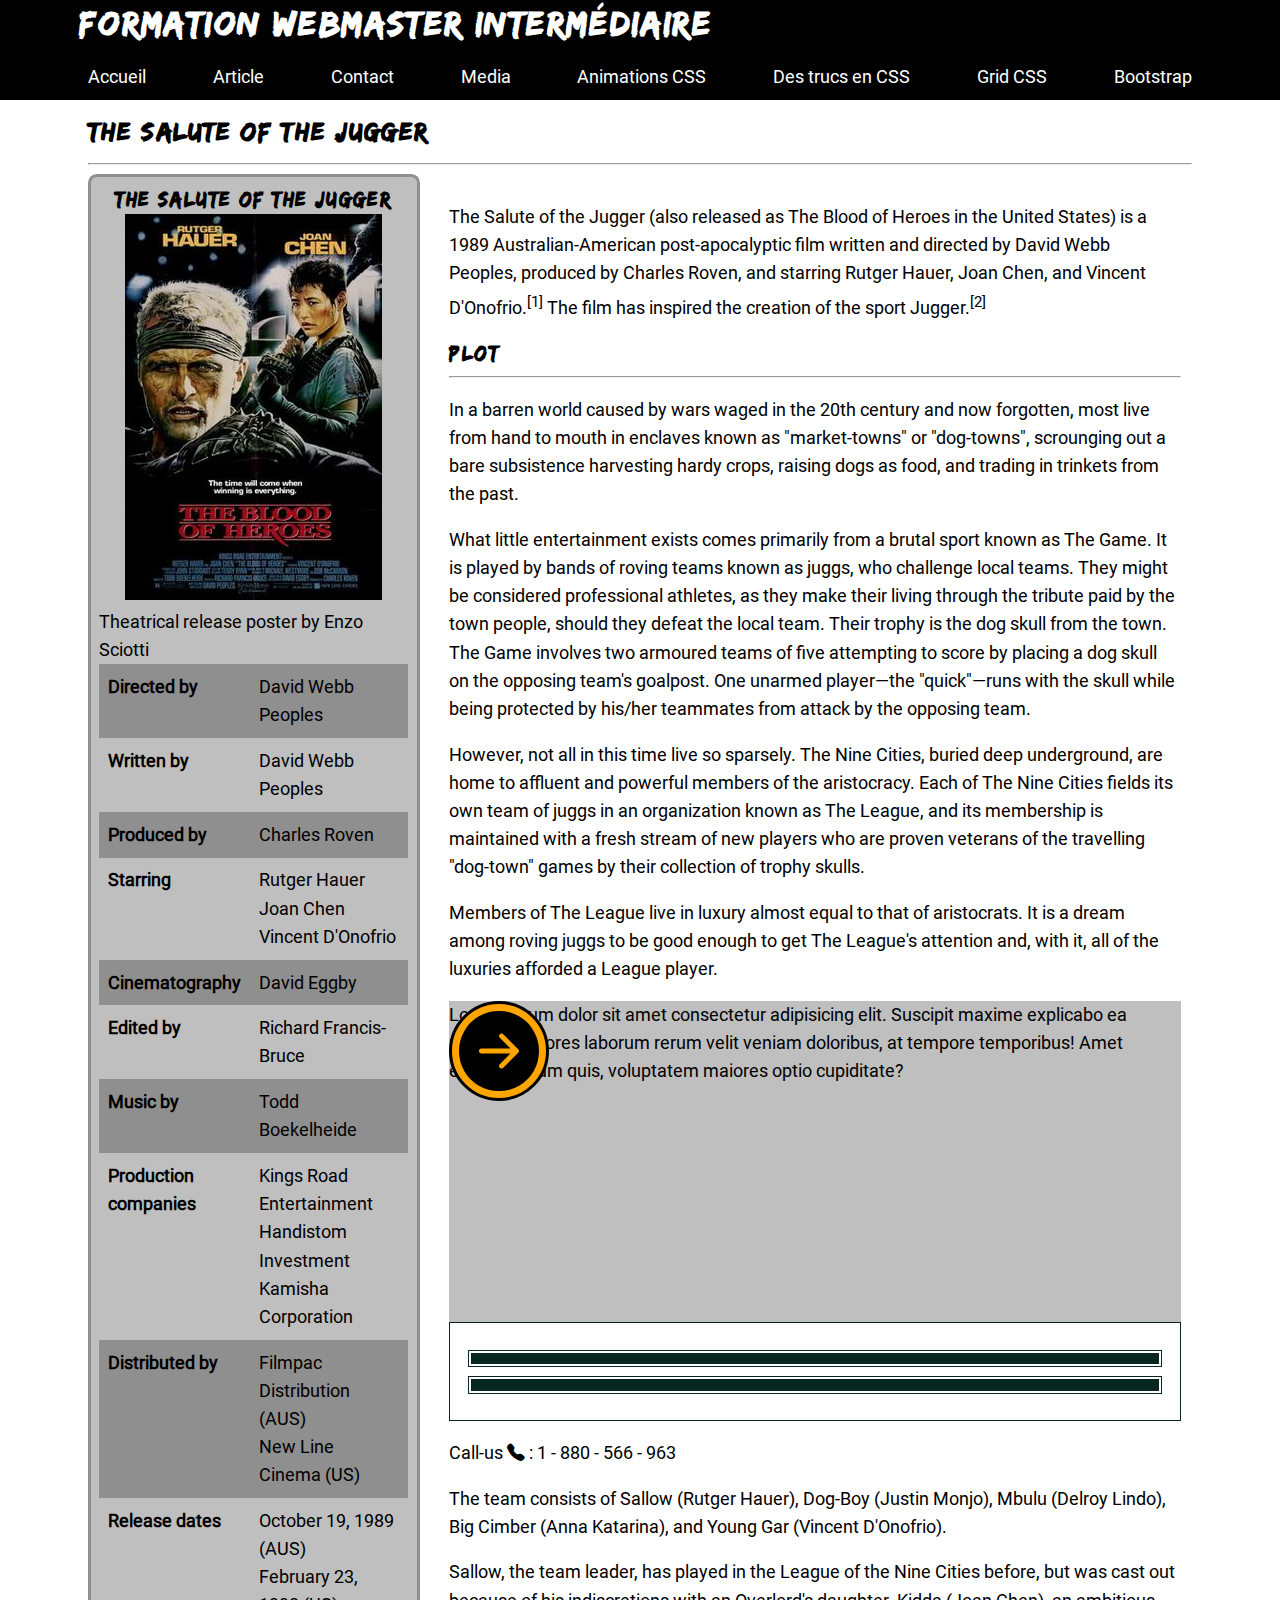
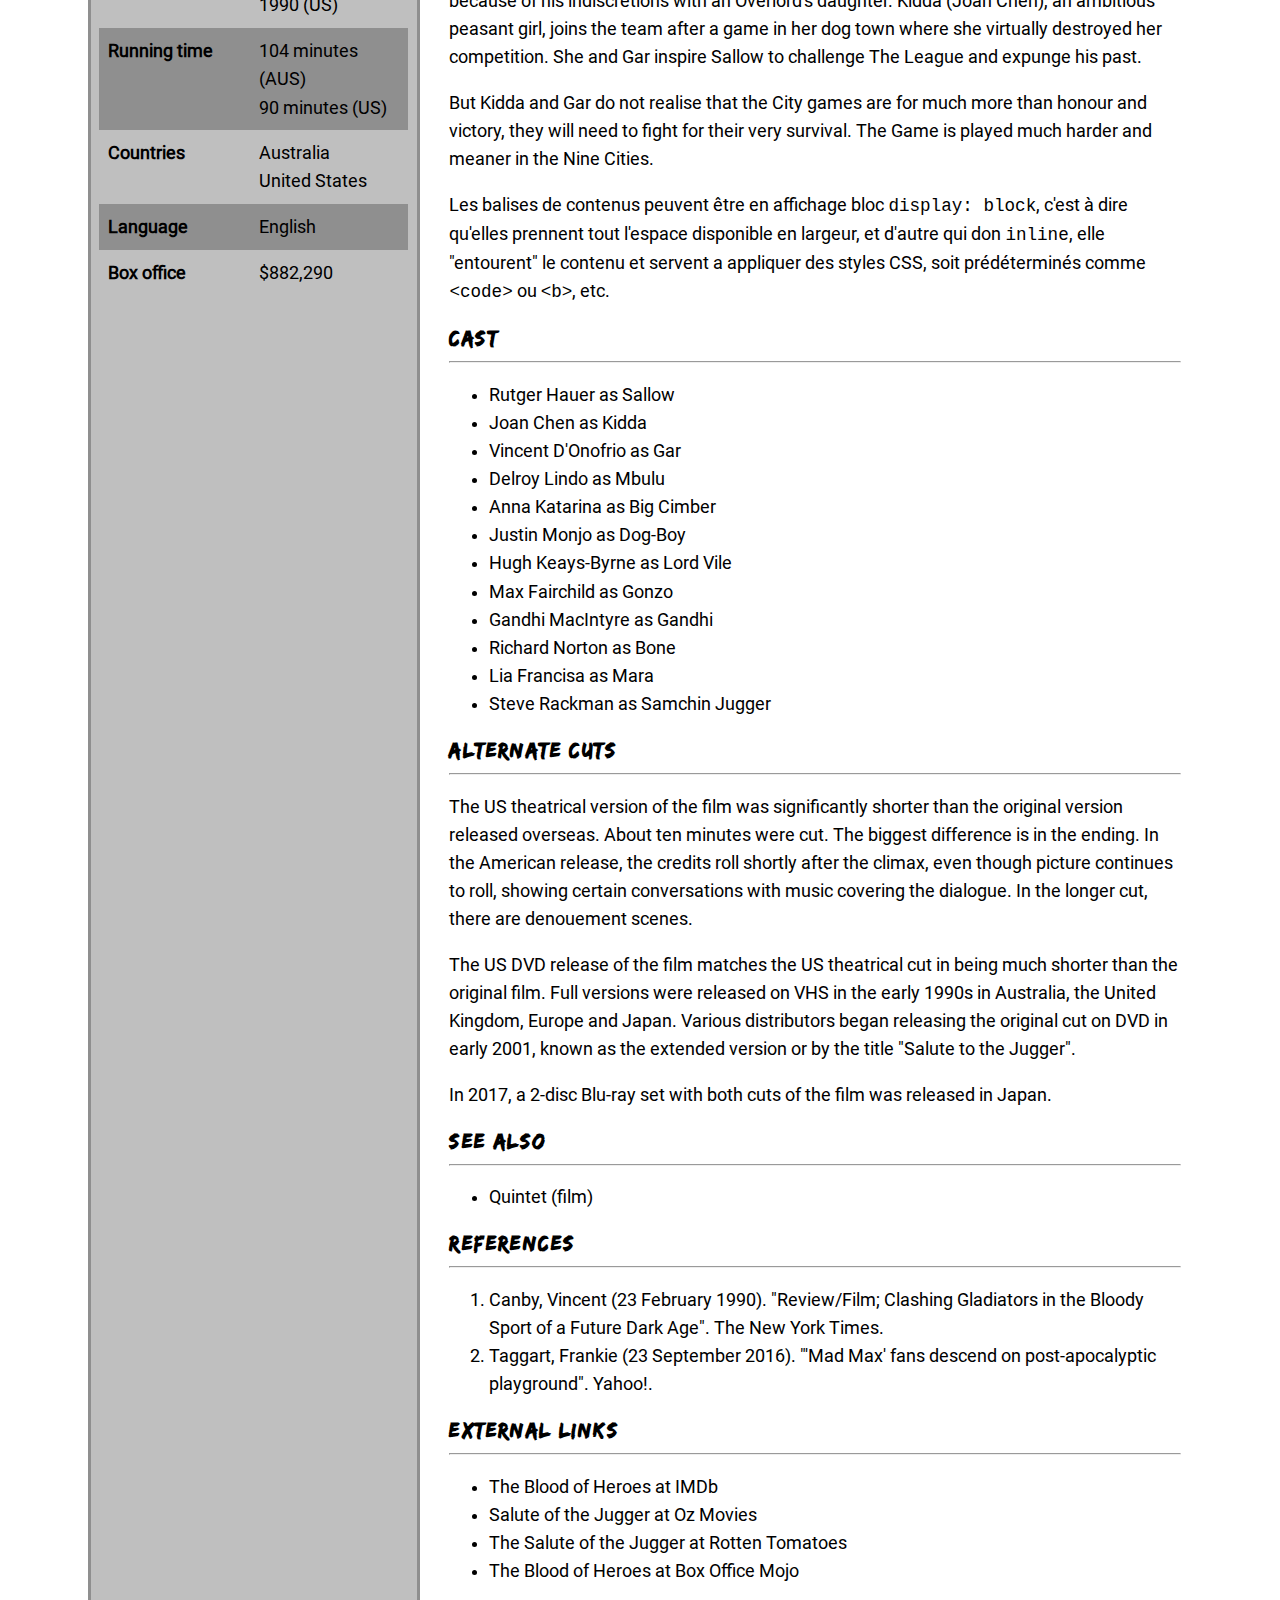
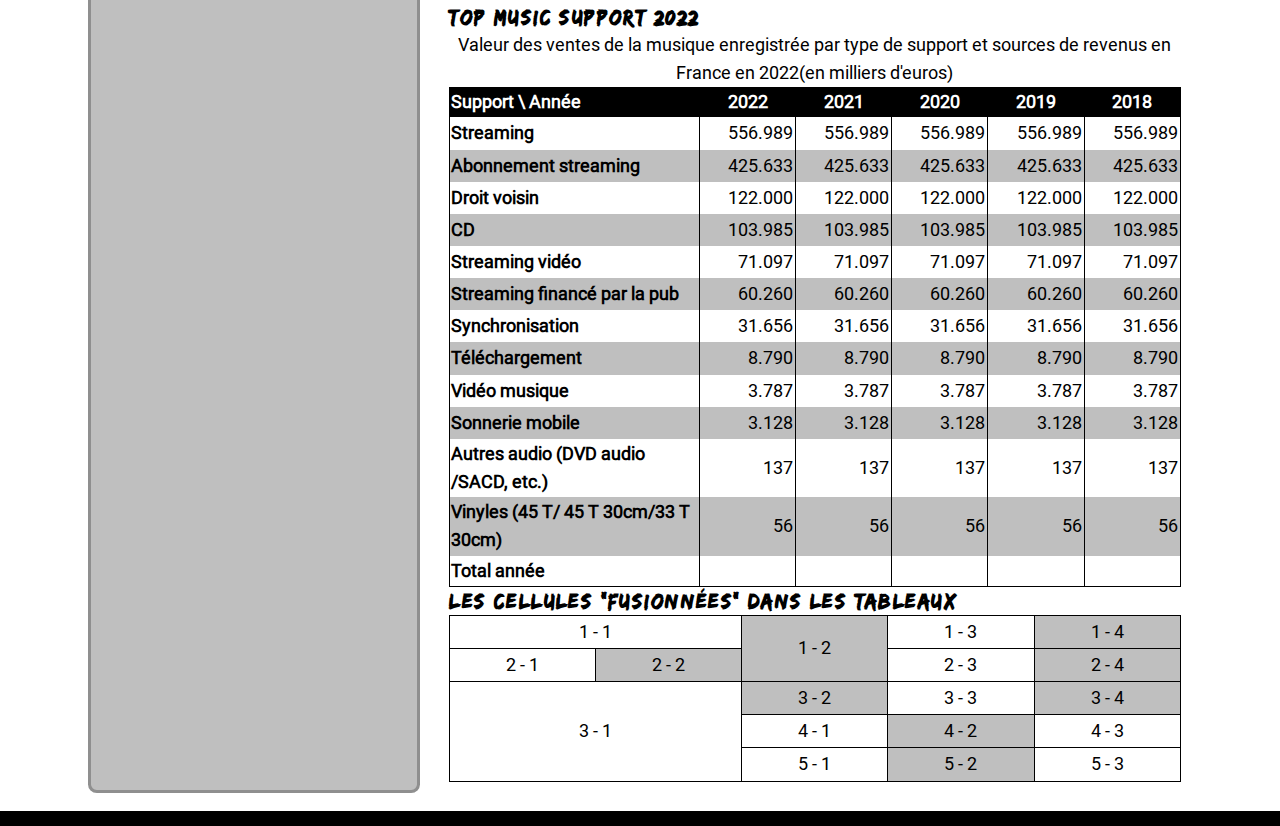
==== animation.html @ a675309a "CSS HTML les animations en CSS" ====
<!DOCTYPE html>
<html lang="fr">

<head>
    <meta charset="UTF-8" />
    <meta name="viewport" content="width=device-width, initial-scale=1.5" />
    <meta keywords="Formation, HTML5 CSS3, RWD" />
    <meta description="Le site fait durant la formation Webmaster Intermédiaire chez DAWAN " />
    <title>&copy;DAWAN Formation, HTML5 CSS3, RWD | Le site fait durant la formation Webmaster Intermédiaire chez DAWAN
    </title>
    <link rel="stylesheet" href="./css/style.css" />
    <link rel="stylesheet" href="./css/animate.css" />
    <link rel="stylesheet" href="./css/animation.css" />
</head>

<body>
    <header>
        <div class="header conteneur">
            <h1>Formation Webmaster Intermédiaire</h1>
        </div>
    </header>
    <nav>
        <div class="conteneur">
            <ul>
                <li><a href="./">Accueil</a></li>
                <li><a href="./article.html">Article</a></li>
                <li><a href="./contact.html">Contact</a></li>
                <li><a href="./media.html">Media</a></li>
                <li><a href="./animation.html">Animations CSS</a></li>
                <li><a href="./trucs.html">Des trucs en CSS</a></li>
                <li><a href="./grid.html">Grid CSS</a></li>
                <li><a href="./bootstrap.html">Bootstrap</a></li>
            </ul>
        </div>
    </nav>
    <main class="conteneur">
        <section>
            <article>
                <header>
                    <h2 class="animate__animated animate__bounce animate__infinite">The Salute of the Jugger</h2>
                </header>
                <hr />
                <main class="article">
                    <div class="information">
                        <h3>The salute of the jugger</h3>
                        <figure>
                            <img class="translation" src="./images/Bloodofheroes.jpg" alt="Poster movie the salute of the jugger" />
                            <figcaption>
                                Theatrical release poster by Enzo Sciotti
                            </figcaption>
                        </figure>
                        <table>
                            <tr class="scale">
                                <th>
                                    Directed by
                                </th>
                                <td>
                                    David Webb Peoples
                                </td>
                            </tr>
                            <tr>
                                <th>
                                    Written by
                                </th>
                                <td>
                                    David Webb Peoples
                                </td>
                            </tr>
                            <tr>
                                <th>
                                    Produced by
                                </th>
                                <td>
                                    Charles Roven
                                </td>
                            </tr>
                            <tr>
                                <th>
                                    Starring
                                </th>
                                <td>
                                    Rutger Hauer<br />
                                    Joan Chen<br />
                                    Vincent D'Onofrio
                                </td>
                            </tr>
                            <tr>
                                <th>
                                    Cinematography
                                </th>
                                <td>
                                    David Eggby
                                </td>
                            </tr>
                            <tr>
                                <th>
                                    Edited by
                                </th>
                                <td>
                                    Richard Francis-Bruce
                                </td>
                            </tr>
                            <tr>
                                <th>
                                    Music by
                                </th>
                                <td>
                                    Todd Boekelheide
                                </td>
                            </tr>
                            <tr>
                                <th>
                                    Production companies
                                </th>
                                <td>
                                    Kings Road Entertainment<br />
                                    Handistom Investment<br />
                                    Kamisha Corporation
                                </td>
                            </tr>
                            <tr>
                                <th>
                                    Distributed by
                                </th>
                                <td>
                                    Filmpac Distribution (AUS)<br />
                                    New Line Cinema (US)
                                </td>
                            </tr>
                            <tr>
                                <th>
                                    Release dates
                                </th>
                                <td>
                                    October 19, 1989 (AUS)<br />
                                    February 23, 1990 (US)
                                </td>
                            </tr>
                            <tr>
                                <th>
                                    Running time
                                </th>
                                <td>
                                    104 minutes (AUS)<br />
                                    90 minutes (US)
                                </td>
                            </tr>
                            <tr>
                                <th>
                                    Countries
                                </th>
                                <td>
                                    Australia<br />
                                    United States
                                </td>
                            </tr>
                            <tr>
                                <th>
                                    Language
                                </th>
                                <td>
                                    English
                                </td>
                            </tr>
                            <tr>
                                <th>
                                    Box office
                                </th>
                                <td>
                                    $882,290
                                </td>
                            </tr>
                        </table>
                    </div>
                    <div class="contenu">
                        <p>
                            The Salute of the Jugger (also released as The Blood of Heroes in the United States) is a
                            1989 Australian-American post-apocalyptic film written and directed by David Webb Peoples,
                            produced by Charles Roven, and starring Rutger Hauer, Joan Chen, and Vincent D'Onofrio.<sup>[1]</sup>
                            The film has inspired the creation of the sport Jugger.<sup>[2]</sup>
                        </p>
                        <h3>Plot</h3>
                        <hr />
                        <p>
                            In a barren world caused by wars waged in the 20th century and now forgotten, most live from
                            hand to mouth in enclaves known as "market-towns" or "dog-towns", scrounging out a bare
                            subsistence harvesting hardy crops, raising dogs as food, and trading in trinkets from the
                            past.
                        </p>
                        <p>
                            What little entertainment exists comes primarily from a brutal sport known as The Game. It
                            is played by bands of roving teams known as juggs, who challenge local teams. They might be
                            considered professional athletes, as they make their living through the tribute paid by the
                            town people, should they defeat the local team. Their trophy is the dog skull from the town.
                            The Game involves two armoured teams of five attempting to score by placing a dog skull on
                            the opposing team's goalpost. One unarmed player—the "quick"—runs with the skull while being
                            protected by his/her teammates from attack by the opposing team.
                        </p>
                        <p>
                            However, not all in this time live so sparsely. The Nine Cities, buried deep underground,
                            are home to affluent and powerful members of the aristocracy. Each of The Nine Cities fields
                            its own team of juggs in an organization known as The League, and its membership is
                            maintained with a fresh stream of new players who are proven veterans of the travelling
                            "dog-town" games by their collection of trophy skulls.
                        </p>
                        <p>
                            Members of The League live in luxury almost equal to that of aristocrats. It is a dream
                            among roving juggs to be good enough to get The League's attention and, with it, all of the
                            luxuries afforded a League player.
                        </p>
                        <div class="espace-animation">
                            <div class="cercle-animation animation">
                                <i class="bi bi-arrow-right-circle-fill"></i>
                            </div>
                            <p>
                                Lorem ipsum dolor sit amet consectetur adipisicing elit. Suscipit maxime explicabo ea pariatur maiores laborum rerum velit veniam doloribus, at tempore temporibus! Amet eligendi rerum quis, voluptatem maiores optio cupiditate?
                            </p>
                        </div>
                        <div class="cadre">
                            <div class="calling">
                                <div id="search-call" class="search-call">
    
                                </div>
                            </div>
                            <div class="calling">
                                <div id="search-call" class="search-call-2">
    
                                </div>
                            </div>
                        </div>
                        <p>
                            Call-us <i class="bi bi-telephone-fill clignotant"></i> : 1 - 880 - 566 - 963
                        </p>
                        <p>
                            The team consists of Sallow (Rutger Hauer), Dog-Boy (Justin Monjo), Mbulu (Delroy Lindo),
                            Big Cimber (Anna Katarina), and Young Gar (Vincent D'Onofrio).
                        </p>
                        <p>
                            Sallow, the team leader, has played in the League of the Nine Cities before, but was cast
                            out because of his indiscretions with an Overlord's daughter. Kidda (Joan Chen), an
                            ambitious peasant girl, joins the team after a game in her dog town where she virtually
                            destroyed her competition. She and Gar inspire Sallow to challenge The League and expunge
                            his past.
                        </p>
                        <p>
                            But Kidda and Gar do not realise that the City games are for much more than honour and
                            victory, they will need to fight for their very survival. The Game is played much harder and
                            meaner in the Nine Cities.
                        </p>
                        <p>
                            Les balises de contenus peuvent être en affichage bloc <code>display: block</code>, c'est à
                            dire
                            qu'elles prennent tout l'espace disponible en largeur, et d'autre qui don
                            <code>inline</code>,
                            elle "entourent" le contenu et servent a appliquer des styles CSS, soit prédéterminés comme
                            <code>&lt;code&gt;</code> ou <code>&lt;b&gt;</code>, etc.
                        </p>
                        <h3>
                            Cast
                        </h3>
                        <hr />
                        <ul>
                            <li>Rutger Hauer as Sallow</li>
                            <li>Joan Chen as Kidda</li>
                            <li>Vincent D'Onofrio as Gar</li>
                            <li>Delroy Lindo as Mbulu</li>
                            <li>Anna Katarina as Big Cimber</li>
                            <li>Justin Monjo as Dog-Boy</li>
                            <li>Hugh Keays-Byrne as Lord Vile</li>
                            <li>Max Fairchild as Gonzo</li>
                            <li>Gandhi MacIntyre as Gandhi</li>
                            <li>Richard Norton as Bone</li>
                            <li>Lia Francisa as Mara</li>
                            <li>Steve Rackman as Samchin Jugger</li>
                        </ul>
                        <h3>
                            Alternate cuts
                        </h3>
                        <hr />
                        <p>
                            The US theatrical version of the film was significantly shorter than the original version released overseas. About ten minutes were cut. The biggest difference is in the ending. In the American release, the credits roll shortly after the climax, even though picture continues to roll, showing certain conversations with music covering the dialogue. In the longer cut, there are denouement scenes.
                        </p>
                        <p>
                            The US DVD release of the film matches the US theatrical cut in being much shorter than the original film. Full versions were released on VHS in the early 1990s in Australia, the United Kingdom, Europe and Japan. Various distributors began releasing the original cut on DVD in early 2001, known as the extended version or by the title "Salute to the Jugger".
                        </p>
                        <p>
                            In 2017, a 2-disc Blu-ray set with both cuts of the film was released in Japan.
                        </p>
                        <h3>
                            See also
                        </h3>
                        <hr />
                        <ul>
                            <li>
                                Quintet (film)
                            </li>
                        </ul>
                        <h3>
                            References
                        </h3>
                        <hr />
                        <ol>
                            <li>Canby, Vincent (23 February 1990). "Review/Film; Clashing Gladiators in the Bloody Sport of a Future Dark Age". The New York Times.</li>
                            <li>Taggart, Frankie (23 September 2016). "'Mad Max' fans descend on post-apocalyptic playground". Yahoo!.</li>                            
                        </ol>
                        <h3>
                            External links
                        </h3>
                        <hr />
                        <ul>
                            <li>The Blood of Heroes at IMDb</li>
                            <li>Salute of the Jugger at Oz Movies</li>
                            <li>The Salute of the Jugger at Rotten Tomatoes</li>
                            <li>The Blood of Heroes at Box Office Mojo</li>
                        </ul>
                        <h3>Top music support 2022</h3>
                        <table class="table croise">
                            <caption>
                                Valeur des ventes de la musique enregistrée par type de support et sources de revenus en France en 2022(en milliers d'euros)
                            </caption>
                            <thead>
                                <tr>
                                    <th>Support \ Année</th>
                                    <th>2022</th>
                                    <th>2021</th>
                                    <th>2020</th>
                                    <th>2019</th>
                                    <th>2018</th>
                                </tr>
                            </thead>
                            <tbody>
                                <tr>
                                    <th>Streaming</th>
                                    <td>
                                        556.989
                                    </td>
                                    <td>
                                        556.989
                                    </td>
                                    <td>
                                        556.989
                                    </td>
                                    <td>
                                        556.989
                                    </td>
                                    <td>
                                        556.989
                                    </td>
                                </tr>
                                <tr>
                                    <th>Abonnement streaming</th>
                                    <td>
                                        425.633
                                    </td>
                                    <td>
                                        425.633
                                    </td>
                                    <td>
                                        425.633
                                    </td>
                                    <td>
                                        425.633
                                    </td>
                                    <td>
                                        425.633
                                    </td>
                                </tr>
                                <tr>
                                    <th>Droit voisin</th>
                                    <td>
                                        122.000
                                    </td>
                                    <td>
                                        122.000
                                    </td>
                                    <td>
                                        122.000
                                    </td>
                                    <td>
                                        122.000
                                    </td>
                                    <td>
                                        122.000
                                    </td>
                                </tr>
                                <tr>
                                    <th>CD</th>
                                    <td>
                                        103.985
                                    </td>
                                    <td>
                                        103.985
                                    </td>
                                    <td>
                                        103.985
                                    </td>
                                    <td>
                                        103.985
                                    </td>
                                    <td>
                                        103.985
                                    </td>
                                </tr>
                                <tr>
                                    <th>Streaming vidéo</th>
                                    <td>
                                        71.097
                                    </td>
                                    <td>
                                        71.097
                                    </td>
                                    <td>
                                        71.097
                                    </td>
                                    <td>
                                        71.097
                                    </td>
                                    <td>
                                        71.097
                                    </td>
                                </tr>
                                <tr>
                                    <th>Streaming financé par la pub</th>
                                    <td>
                                        60.260
                                    </td>
                                    <td>
                                        60.260
                                    </td>
                                    <td>
                                        60.260
                                    </td>
                                    <td>
                                        60.260
                                    </td>
                                    <td>
                                        60.260
                                    </td>
                                </tr>
                                <tr>
                                    <th>Synchronisation</th>
                                    <td>
                                        31.656
                                    </td>
                                    <td>
                                        31.656
                                    </td>
                                    <td>
                                        31.656
                                    </td>
                                    <td>
                                        31.656
                                    </td>
                                    <td>
                                        31.656
                                    </td>
                                </tr>
                                <tr>
                                    <th>Téléchargement</th>
                                    <td>
                                        8.790
                                    </td>
                                    <td>
                                        8.790
                                    </td>
                                    <td>
                                        8.790
                                    </td>
                                    <td>
                                        8.790
                                    </td>
                                    <td>
                                        8.790
                                    </td>
                                </tr>
                                <tr>
                                    <th>Vidéo musique</th>
                                    <td>
                                        3.787
                                    </td>
                                    <td>
                                        3.787
                                    </td>
                                    <td>
                                        3.787
                                    </td>
                                    <td>
                                        3.787
                                    </td>
                                    <td>
                                        3.787
                                    </td>
                                </tr>
                                <tr>
                                    <th>Sonnerie mobile</th>
                                    <td>
                                        3.128
                                    </td>
                                    <td>
                                        3.128
                                    </td>
                                    <td>
                                        3.128
                                    </td>
                                    <td>
                                        3.128
                                    </td>
                                    <td>
                                        3.128
                                    </td>
                                </tr>
                                <tr>
                                    <th>Autres audio (DVD audio /SACD, etc.)</th>
                                    <td>
                                        137
                                    </td>
                                    <td>
                                        137
                                    </td>
                                    <td>
                                        137
                                    </td>
                                    <td>
                                        137
                                    </td>
                                    <td>
                                        137
                                    </td>
                                </tr>
                                <tr>
                                    <th>Vinyles (45 T/ 45 T 30cm/33 T 30cm)</th>
                                    <td>
                                        56
                                    </td>
                                    <td>
                                        56
                                    </td>
                                    <td>
                                        56
                                    </td>
                                    <td>
                                        56
                                    </td>
                                    <td>
                                        56
                                    </td>
                                </tr>
                            </tbody>
                            <tfoot>
                                <tr>
                                    <th>
                                        Total année
                                    </th>
                                    <th>
                                        
                                    </th>
                                    <th>
                                        
                                    </th>
                                    <th>
                                        
                                    </th>
                                    <th>
                                        
                                    </th>
                                    <th>
                                        
                                    </th>
                                </tr>
                            </tfoot>
                        </table>
                        <h3>Les cellules "fusionnées" dans les tableaux</h3>
                        <table class="table spanTable">
                            <tr>
                                <td colspan="2">1 - 1</td>
                                <td rowspan="2">1 - 2</td>
                                <td>1 - 3</td>
                                <td>1 - 4</td>
                            </tr>
                            <tr>
                                <td>2 - 1</td>
                                <td>2 - 2</td>
                                <td>2 - 3</td>
                                <td>2 - 4</td>
                            </tr>
                            <tr>
                                <td colspan="2" rowspan="3">3 - 1</td>
                                <td>3 - 2</td>
                                <td>3 - 3</td>
                                <td>3 - 4</td>
                            </tr>
                            <tr>
                                <td>4 - 1</td>
                                <td>4 - 2</td>
                                <td>4 - 3</td>
                            </tr>
                            <tr>
                                <td>5 - 1</td>
                                <td>5 - 2</td>
                                <td>5 - 3</td>
                            </tr>
                        </table>
                    </div>
                </main>
            </article>
        </section>
    </main>
    <footer>
        <div class="footer conteneur">

        </div>
    </footer>
</body>

</html>
---- css/style.css ----
@import url('./edosz.css');
@import url('./RobotoRegular.css');
@import url('./RobotoBold.css');
@import url('./bootstrap-icons.css');
/*
Unités de dimension les plus utilisés en web

px          =>  Pixel
em          =>  cadratin : unité de mesure en print sur les presses. 
                le cadratin se calcul part rapport à la taille de la police dans l'élément parent
rem         =>  cadratin racine : se calcul part rapport à la taille de la police dans l'élément racine
%           =>  Pourcentage, de l'espace disponible autour de l'élément
vw & vh     =>  vw : viewport widthn; vh : viewport height

*/

/*

sélecteur CSS :
    ATTENTION : en CSS, on impacte tous les éléments correspondants aux sélecteurs écrit
    
    sélecteurs simples : balise, identifiant et par classe
        p                   => tous les éléments p rencontrés dans le document
                            pas de caractère spécial devant l'élément donc il s'agit d'une balise
        #special            => l'élément ayant comme attribut id="special"
                            le caractère # indique qu'on se réfère à l'id
                            => les id sont uniques dans la page
        .titreDeChapitre    => les éléments ayant au moins la class="titreDeChapitre" 
                            le caractère . indique qu'on se réfère à une classe
                            => ATTENTION : si un élément class="titreDeChapitre toto tata" comme il possède au moins
                            la classe titreDeChapitre alors il sera trouvé
    Sélecteur avancés : selon les attributs                                  
        [data-test]                     => les éléments ayant au moins un attribut nommé data-test
        [alt]                           => les éléments ayant au moins un attribut alt
        [data-test="toto"]              => les éléments ayant au moins un attribut nommé data-test="toto"
        [data-col][data-line]           => les éléments ayant au moins un attribut data-col ET un attribut data-line
        [data-col="3"][data-line]       => les éléments ayant au moins un attribut data-col="3" ET un attribut data-line
        [data-col][data-line="2"]       => les éléments ayant au moins un attribut data-col ET un attribut data-line="2"
        [data-col="3"][data-line="2"]   => les éléments ayant au moins un attribut data-col="3" ET un attribut data-line="2"

    Sélecteur avancés : mélange des sélecteurs simples et ou de sélecteurs avancés
        h3.titreDeChapitre  => tous les titre h3 ayant la classe titreDeChapitre
                            si l'élément et la classe sont collés, c'est que l'élément doit avoir au moins cette classe
        article #special    => un élément avec id="special" enfant direct OU indirect d'un élément article
                            si l'élément et l'id recherché sont séparés, cela indique une filiation directe ou indirecte
        main > p            => tous les éléments p enfants directs d'un élément main
                            le chevron fermant > entre les deux éléments indique une filiation directe.
        p#special           => un élément p avec id="special"
        .toto.tata          => un élément ayant au moins les deux classes suivantes toto et tata
        .toto .tata         => un élément ayant au moins la classe tata enfant direct ou indirect d'un élément ayant au moins la classe toto
    
    Pseudo sélecteurs (sélécteur qui permet des "tri" ou des "filtres" sur des sélecteurs )
        p:nth-of-type(odd)  => tous les paragraphes du document en position impaire
                            nth-child() le(s) nième(s) enfant(s)
                            les paramètres : 
                                odd => impaire - event => paire, Xn => tous les X enfants , Y => le Yème
                                2n+1

        article:last-child:nth-of-type(4n+3)    => l'article doit être le dernier article et le troisième article d'une ligne de 4
                                                paramètres :    4n => le nombre d'élément par ligne
                                                                +3 => le troisième de la ligne

*/

/* déclaration racine : root */

:root{
    font-family: 'RobotoRegular', Arial, Helvetica, sans-serif;
    /* on peut créer des variables en CSS */
    --heading-font: 'edosz';
    --site-background: white;
    --site-primary-color: black;
    --site-header-background: rgba(0, 0, 0, 1);
    --site-header-color: white;
    --nav-link-background: var(--site-header-background);
    --nav-link-color: var(--site-header-color);
    --site-footer-background: var(--site-header-background);
    --site-footer-color: var(--site-header-color);
    --goutiere-article: 0.5rem;
    --button-link-background: var(--site-header-color);
    --button-link-color: var(--site-header-background);
    --site-background-25: rgba(0, 0, 0, 0.25);
    font-size: 1.1rem;
    line-height: 1.6rem;
    --swiper-theme-color: var(--site-header-background);
    --colonne-1-1: 100%;
    --colonne-1-2: calc( 50% - 2 * var(--goutiere-article) );
    --colonne-1-3: calc( 33% - 2 * var(--goutiere-article) );
    --colonne-2-3: calc( 66% - 2 * var(--goutiere-article) );
    --colonne-1-4: calc( 25% - 2 * var(--goutiere-article) );
    --colonne-3-4: calc( 75% - 2 * var(--goutiere-article) );
    --article-information-width: calc( 350px - 2 * var(--goutiere-article) );
    --article-contenu-width: calc( 100% - var(--article-information-width) - 2 * var(--goutiere-article));
}

/* on a généralement quelques règles CSS en début de fichier pour gérer certains réglages par défaut des navigateurs */
/* déclarations générales */
*{
    box-sizing: border-box;
}

img, video{
    max-width: 100%;
}

video, audio{
    background-color: black;
}

figure{
    margin: 0;
}

h1, h2, h3, h4, h5, h6{
    font-family: var(--heading-font);
    margin: 0;
    letter-spacing: 0.08rem;
}

b, strong{
    font-family: 'RobotoBold';
}

figure{
    text-align: center;
}

figure figcaption{
    text-align: left;
}
/* :: indique qu'on utilise un pseudo-élément */

p::first-letter:not(form p) {
    font-size: 130%;
    font-family: 'RobotoBold';
  }

/* classes */

.content-width{
    width: 200px;
    padding: 10px;
    border: 1px solid black;
    box-sizing: content-box;
}

.border-width{
    width: 200px;
    padding: 10px;
    border: 1px solid black;
    margin: 10px;
}

.deuxEm{
    font-size: 2em;
    margin: 2rem;
    border: 1px solid black;
}

.deuxRem{
    font-size: 2rem;
    margin: 2rem;
    border: 1px solid black;
}

.header, .footer, body section article{
    padding: var(--goutiere-article);
}

.conteneur{
    width: 100%;
    margin-left: auto;
    margin-right: auto;
}

.information h3{
    text-align: center;
}

/* surcharge des classes du swiper */
.carousel{
    padding: 2rem 0.5rem;
}

.center-swiper{
    text-align: center;
}

.swiper{
    height: 40vh;
}

.swiper-slide{
    display: flex;
    justify-content: center;
    align-items: center;
}

.swiper-slide img{
    max-height: 30vh;
    margin-bottom: 1.5rem;
}

.information{
    background-color: var(--site-background-25);
}
/* : indique qu'on utilise une pseudo-classe */
.information table tr:nth-last-of-type(even){
    background-color: var(--site-background-25);
}

.information table{
    border-collapse: collapse;
    width: 100%;
}

.information table th, .information table td{
    padding: 0.5rem;
}

.information table th{
    vertical-align: top;
    text-align: left;
    width: 150px;
}

.table{
    border-collapse: collapse;
    width: 100%;
}

.table tr > *{
    border-left: 1px solid black;
    border-right: 1px solid black;
}

.table td{
    text-align: right;
    padding: 2px;
}

.table tr th:first-child{
    text-align: left;
    width: 250px;
}

.table thead{
    background-color: var(--site-header-background);
    color: var(--site-header-color);
}

.table tbody tr:nth-of-type(even){
    background-color: var(--site-background-25);
}

.table tfoot tr > *{
    border-bottom: 1px solid black;
}

.spanTable tr > *{
    border-top: 1px solid black;
    border-bottom: 1px solid black;
    text-align: center;
}

.spanTable tbody tr:nth-of-type(even){
    background-color: unset;
}

.spanTable td:nth-of-type(even){
    background-color: var(--site-background-25);
}

.top{
    width: 100px;
    height: 100px;
    text-align: center;
    line-height: 80px;
    font-size: 0.7rem;
    border-radius: 50%;
    position: fixed;
    bottom: 20px;
    right: 10px;
    opacity: 70%;
}

.cadre{
    width: 200px;
    height: 200px;
    border: 1px solid black;
    position: relative;
}

.rouge{
    width: 50px;
    height: 50px;
    background-color: rgba(255, 0, 0, 1);
    position: absolute;
    top:10px;
}

.verte{
    width: 50px;
    height: 50px;
    background-color: rgba(0, 255, 0, 1);
    z-index: 23;
    position: absolute;
}

/*
.footer{
    
}
*/

/* structure */
body{
    margin: 0;
    background-color: var(--site-background);
    color: var(--site-primary-color);
    position: relative;
}

body > header{
    background-color: var(--site-header-background);
    color: var(--site-header-color);
}

body > nav{
    background-color: var(--nav-link-background);
}

body > nav ul{
    list-style-type:none;
    padding: 0.5rem;
    padding-bottom: 0;
    margin: 0;
    line-height: 2.5rem;
}

body > nav ul li{
    border-bottom: 1px solid var(--nav-link-color);
}

body > nav ul li:last-child{
    border-bottom-color: transparent;
}

body > nav ul li:last-child:hover{
    border-bottom-color: var(--nav-link-background);
}

body > nav ul li a, body > nav ul li a:visited{
    display: block;
    color: var(--nav-link-color);
    text-decoration: none;
    padding-left: 1rem;
}

body > nav ul li a:hover, body > nav ul li a:focus{
    color: var(--nav-link-background);
    background-color: var(--nav-link-color);
}

body > main > section{
    display: flex;
    flex-wrap: wrap;
}

body > main > section > article{
    width: 100%;
    /*border: 1px solid black;*/
    margin: var(--goutiere-article);
}

body main article header{
    margin-bottom: 1rem;
}

body main article footer{
    margin-top: 1rem;
    text-align: center;
}

body main article footer button, .top{
    padding: 0.5rem 1rem;
    border: 2px solid var(--button-link-color);
    color: var(--button-link-color);
    background-color: var(--button-link-background);
    text-transform: uppercase;
    font-family: 'RobotoBold';
}

.send{
    background-color: green;
    color: white;
}

.send:hover{
    background-color:rgb(64, 96, 17);
}

.cancel{
    background-color: darkorange;
}

.cancel:hover{
    background-color: rgb(241, 175, 94);
}

article main.article{
    display: flex;
    flex-direction: column-reverse;
}

main.article .information{
    padding: 0.5rem;
    border-radius: 0.5rem;
    border: 3px solid var(--site-background-25);
}

main.article .contenu{
    padding: 0.5rem;
    border: 3px solid transparent;
}

body main article footer button:hover{
    color: var(--button-link-background);
    background-color: var(--button-link-color);
}

body > footer{
    background-color: var(--site-footer-background);
    color: var(--site-footer-color);
}

/* 
media querie : appliquer des style ou des surcharge de style existant selon des paramètres tels que 
- orientation de l'affichage
- largeur minimale ou maximale de l'écran
- affichage pour l'écran ou l'impression

*/

@media print {
    body > nav, body > footer, button{
        display: none;
    }

    body{
        font-family: serif;
    }
}

@media screen and (min-width: 576px) {
    .conteneur{
        width: 540px;
    }

    body > nav ul{
        display: flex;
        flex-wrap: wrap;
        justify-content: space-between;
    }

    body > nav ul li{
        border-bottom-color: var(--nav-link-background);
    }

    body > nav ul li a{
        padding-left: var(--goutiere-article);
        padding-right: var(--goutiere-article);
    }

    .swiper{
        height: 70vh;
    }

    .swiper-slide img{
        max-height: 50vh;
    }

    
    
}

@media screen and (min-width: 768px) {
    .conteneur{
        width: 720px;
    }

    
}

@media screen and (min-width: 992px) {
    .conteneur{
        width: 960px;
    }

    body > main > section > article{
        width: var(--colonne-1-2);
    }
    
    body > main > section > article:last-child:nth-of-type(2n + 1){
        width: var(--colonne-1-1);
    }

    article main.article{
        flex-direction: row;
        flex-wrap: wrap;
    }

    main.article .information{
        width: var(--article-information-width);
        margin-right: var(--goutiere-article);
    }
    
    main.article .contenu{
        margin-left: var(--goutiere-article);
        width: var(--article-contenu-width);
    }

    .swiper{
        height: 80vh;
    }

    .swiper-slide img{
        max-height: 60vh;
    }
}

@media screen and (min-width: 1200px) {
    .conteneur{
        width: 1140px;
    }
    
    body > main > section > article:last-child:nth-of-type(2n + 1){
        width: var(--colonne-1-3);
    }

    body > main > section > article{
        width: var(--colonne-1-3);
    }

    body > main > section > article:last-child:nth-of-type(3n + 2){
        width: var(--colonne-2-3);
    }
    
    body > main > section > article:last-child:nth-of-type(3n + 1){
        width: var(--colonne-1-1);
    }

    body > main > section > article:last-child:nth-of-type(3n + 1) main:not(body > main > section > article:last-child:nth-of-type(3n + 1) main.article):not(body > main > section > article:last-child:nth-of-type(3n + 1) main.form){
        columns: 3;
    }

}

@media screen and (min-width: 1400px) {
    .conteneur{
        width: 1320px;
    }

}

@media screen and (min-width: 1600px) {
    .conteneur{
        width: 1560px;
    }
}
---- css/animation.css ----
/* animation simple : au survol d'un élément */

/* créer la classe apppliqué à l'élément avant le survol */

.translation{
    transition: box-shadow 0.5s, transform 2s;
}

.translation:hover{
    box-shadow: 10px 10px black;
    transform: translate(10px, -2px);
}

.scale{
    transition: transform 0.5s ease-in, background-color 0.5s ease-in;
}

.scale:hover{
    transform: scale(1.2);
    background-color: white!important;
}

.espace-animation{
    width: 100%;
    position: relative;
    padding-bottom: 30%;
    background-color: var(--site-background-25);
}

.cercle-animation{
    width: 100px;
    height: 100px;
    background-color: orange;
    border-radius: 50%;
    font-size: 80px;
    display: flex;
    justify-content: center;
    align-items: center;
    border: 3px solid black;
}

.animation{
    position: absolute;
    animation-name: fleche-qui-bouge; /* le nom qui référence la partie CSS où on définie les images clef de l'animation */
    animation-duration: 3s;
    animation-iteration-count: infinite;
    /*
    animation: name duration timing-function delay iteration-count direction;
    animation: fleche-qui-bouge 3s infinite;
    */
}

/*
fleche-qui-bouge : la déclaration des keyframes (images-clefs comme dans l'animation 2d
keyframe est là pour déclarer les images clef de l'animation de l'élément, de 0% à 100% du temps déclaré pour l'animation 
à chaque image clef, on défini des transformations ou des placements dans la page, l'animation "produit" les "images" intervale pour 
aller d'un état à l'autre
*/

@keyframes fleche-qui-bouge {
    0%{
        transform: rotate(0deg);
        left: 0%;
        top: 0%;
    }
    50%{
        transform: rotate(180deg);
        left: 50%;
        top: 25%;
    }
    75%{
        top:25%;
    }
    100%{
        left: 0%;
        top: 0%;
        transform: rotate(-360deg);
    }
}

.cadre{
    width: 100%;
    --dark-green: #072620;
    border: 1px solid var(--dark-green);
    position: relative;
    padding: 1rem;
    height: auto;
}

.calling{
    height: 1rem;
    border: 1px solid var(--dark-green);
    margin: 0.5rem 0;
    padding: 2px;
}

.search-call{
    background: var(--dark-green);
    width: 100%;
    height: 100%;
    transform-origin: left center;
    animation: 3s search-call infinite ease-in-out alternate both;
}

.search-call-2{
    background: var(--dark-green);
    width: 100%;
    height: 100%;
    transform-origin: left center;
    animation: 3s search-call infinite ease-in alternate both;
}

@keyframes search-call {
    from { transform: scaleX(0); }
    to   { transform: scaleX(1); }
  }

  .clignotant{
    animation-duration: .8s;
    animation-name: clignoter;
    animation-iteration-count: infinite;
    transition: none;
 }

 @keyframes clignoter {
   0%   { opacity:1; }
   40%   {opacity:0; }
   100% { opacity:1; }
 }
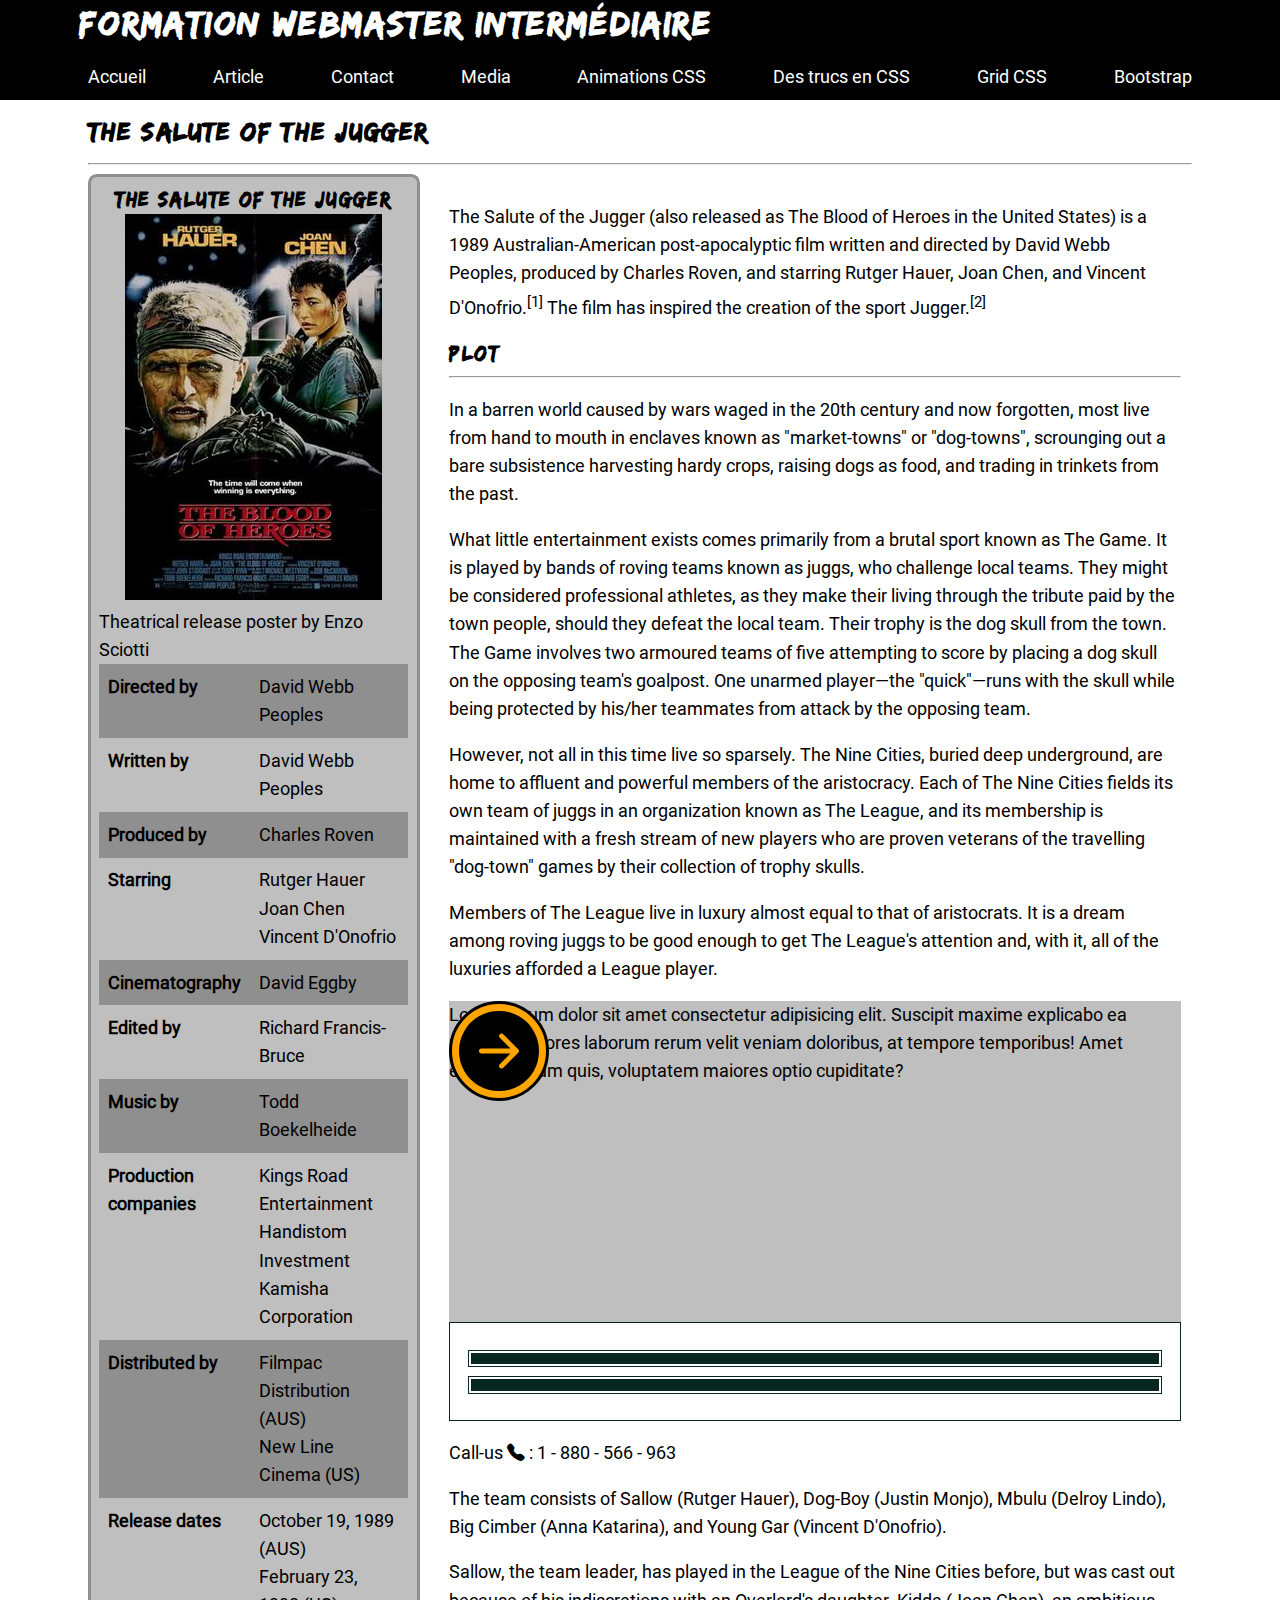
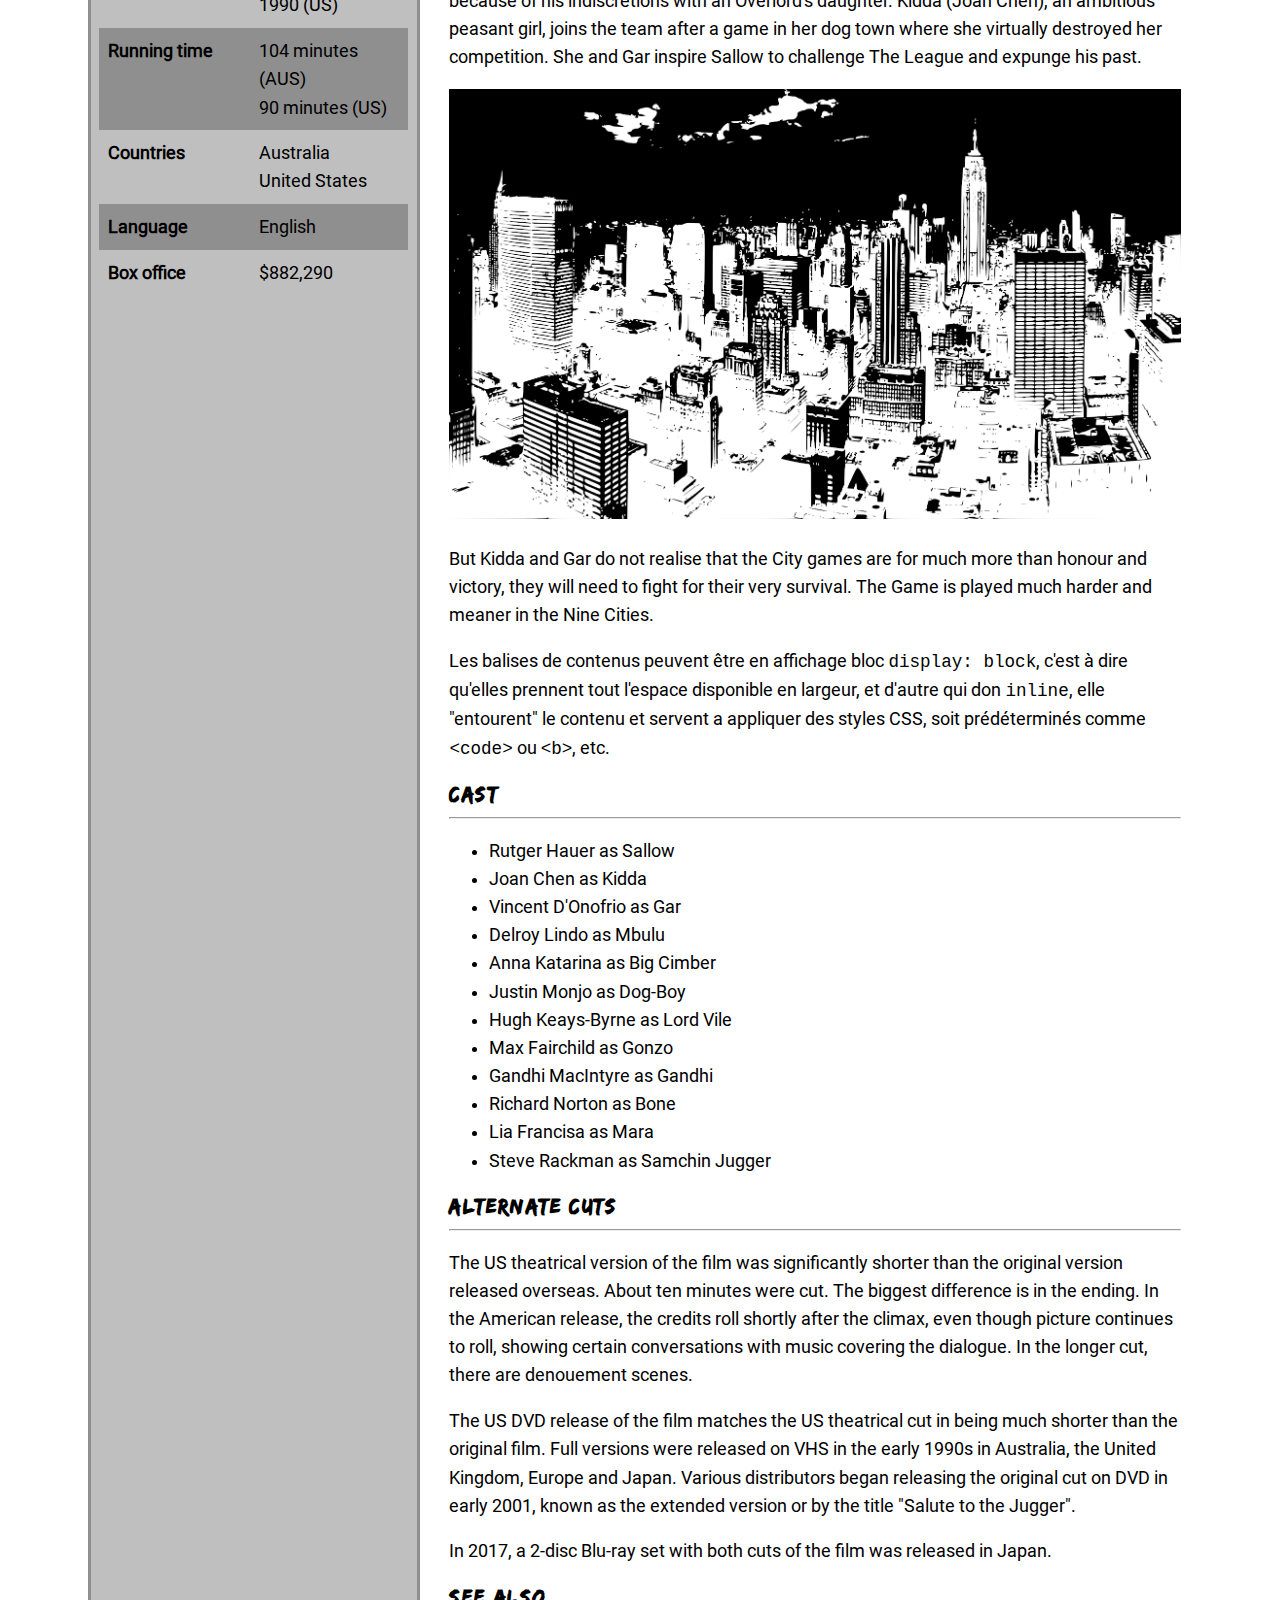
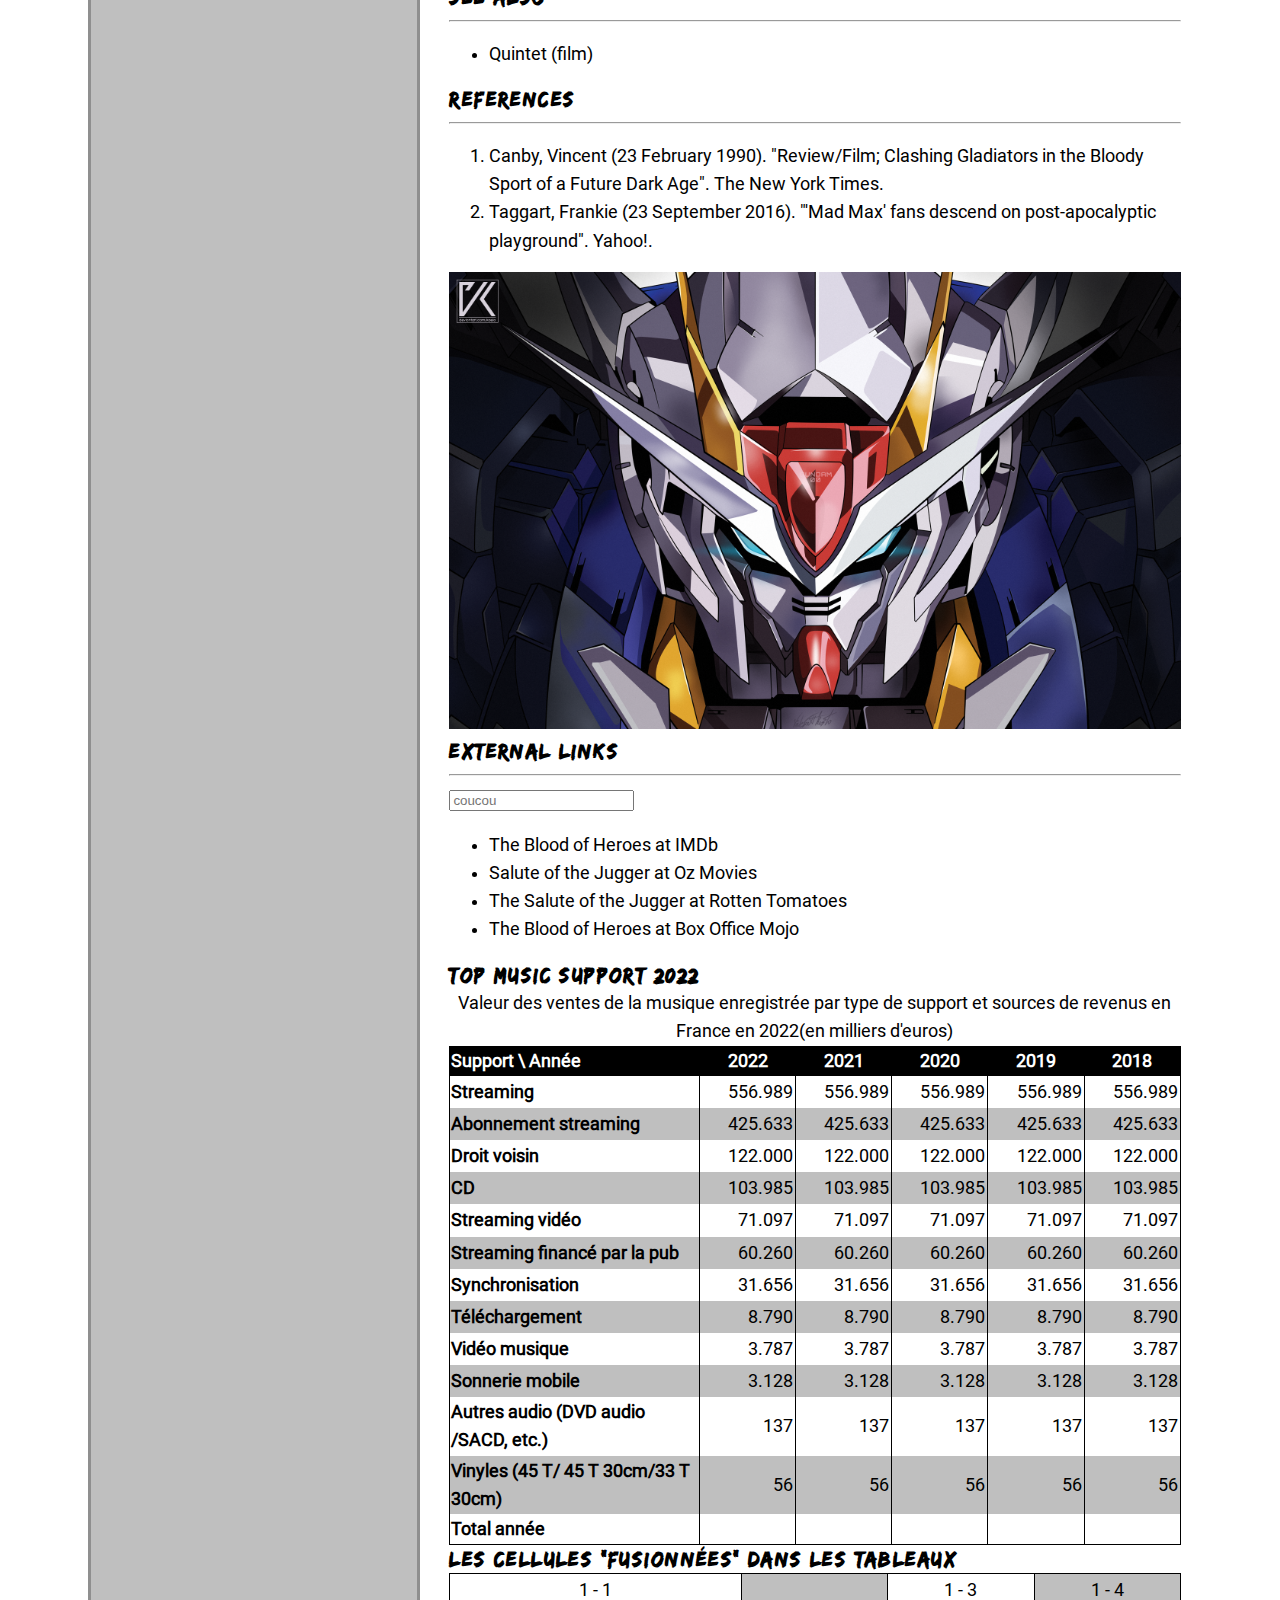
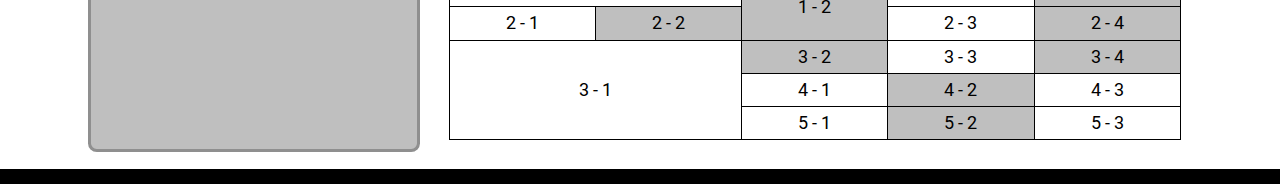
==== commit 20541ece: "CSS HTML les possibilités du CSS" ====
--- a/animation.html
+++ b/animation.html
@@ -11,6 +11,14 @@
     <link rel="stylesheet" href="./css/style.css" />
     <link rel="stylesheet" href="./css/animate.css" />
     <link rel="stylesheet" href="./css/animation.css" />
+    <script>
+        window.addEventListener('DOMContentLoaded', function(){
+            let imageChange = document.querySelector('img.click-change');
+            imageChange.addEventListener('click', function(){
+                imageChange.classList.toggle('flip');
+            });
+        });
+    </script>
 </head>
 
 <body>
@@ -242,6 +250,12 @@
                             destroyed her competition. She and Gar inspire Sallow to challenge The League and expunge
                             his past.
                         </p>
+                        <figure class="dampener">
+                            <div class="damper">
+                                <h2>HAHAHAHA</h2>
+                            </div>
+                            <img src="./images/city-black-n-white.png" />
+                        </figure>
                         <p>
                             But Kidda and Gar do not realise that the City games are for much more than honour and
                             victory, they will need to fight for their very survival. The Game is played much harder and
@@ -303,10 +317,14 @@
                             <li>Canby, Vincent (23 February 1990). "Review/Film; Clashing Gladiators in the Bloody Sport of a Future Dark Age". The New York Times.</li>
                             <li>Taggart, Frankie (23 September 2016). "'Mad Max' fans descend on post-apocalyptic playground". Yahoo!.</li>                            
                         </ol>
+                        <figure>
+                            <img class="click-change" src="./images/gundam-01-header.png" />
+                        </figure>
                         <h3>
                             External links
                         </h3>
                         <hr />
+                        <input type="text" placeholder="coucou"  id="test-focus" />
                         <ul>
                             <li>The Blood of Heroes at IMDb</li>
                             <li>Salute of the Jugger at Oz Movies</li>
--- a/css/style.css
+++ b/css/style.css
@@ -520,6 +520,12 @@
         width: var(--article-contenu-width);
     }
 
+    main.article .contenu.wide{
+        width: var(--colonne-1-1);
+        margin: 0;background-color: bisque;
+        padding-bottom: 50vh;
+    }
+
     .swiper{
         height: 80vh;
     }
--- a/css/animation.css
+++ b/css/animation.css
@@ -126,4 +126,46 @@
    0%   { opacity:1; }
    40%   {opacity:0; }
    100% { opacity:1; }
+ }
+
+ .dampener{
+    position: relative;
+ }
+
+ .damper{
+    position: absolute;
+    height: 100%;
+    width: 100%;
+    opacity: 0;
+    display: flex;
+    justify-content: center;
+    align-items: center;
+    color: white;
+    text-shadow: 5px 5px  black;
+    transition: all 1s;
+ }
+
+ .damper h2{
+    font-size: 4rem;
+ }
+
+ .damper:hover{
+    background-color: var(--site-background-25);
+    opacity: 1;
+ }
+
+ .click-change{
+    transition: transform 1s;
+ }
+
+ .flip{
+    transform: rotateY(180deg);
+ }
+
+ #test-focus{
+    transition: transform 1s;
+ }
+
+ #test-focus:focus{
+    transform: rotateY(180deg);
  }